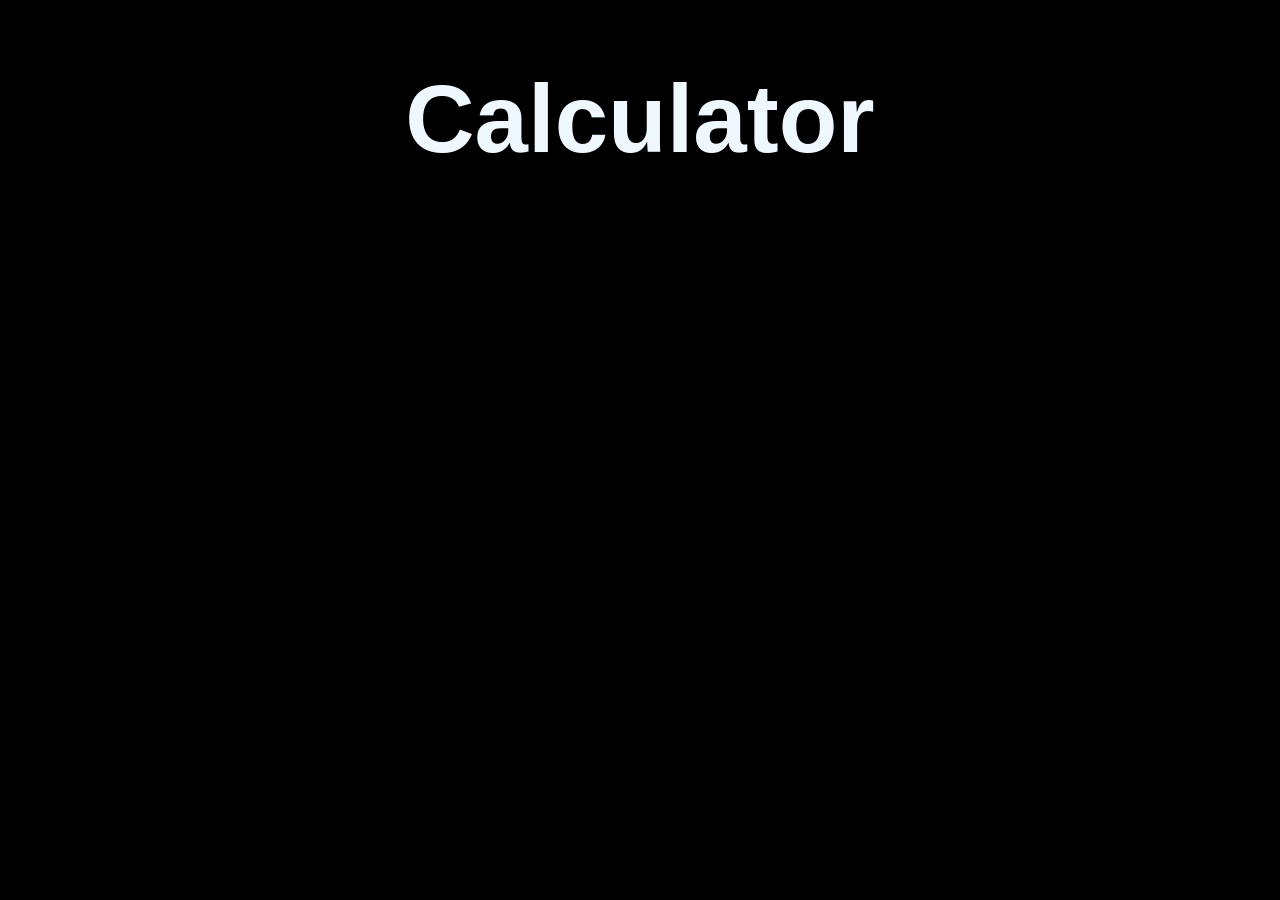
==== index.html @ 6969f402 "index.html" ====
<!DOCTYPE html>
<html lang="en">
<head>
    <meta charset="UTF-8">
    <meta name="viewport" content="width=device-width, initial-scale=1.0">
    <title>Document</title>
    <link rel="stylesheet" href="style.css">
</head>
<body>
<h1> Calculator</h1>
</body>

</html>
---- style.css ----
h1 {
    color:aliceblue;
    background-color:black;
    text-align: center;
    font-size: 96px;
    font-family:"Gill Sans Extrabold", sans-serif;
    font-weight:bold;
}
body{
    background-color: black;
}
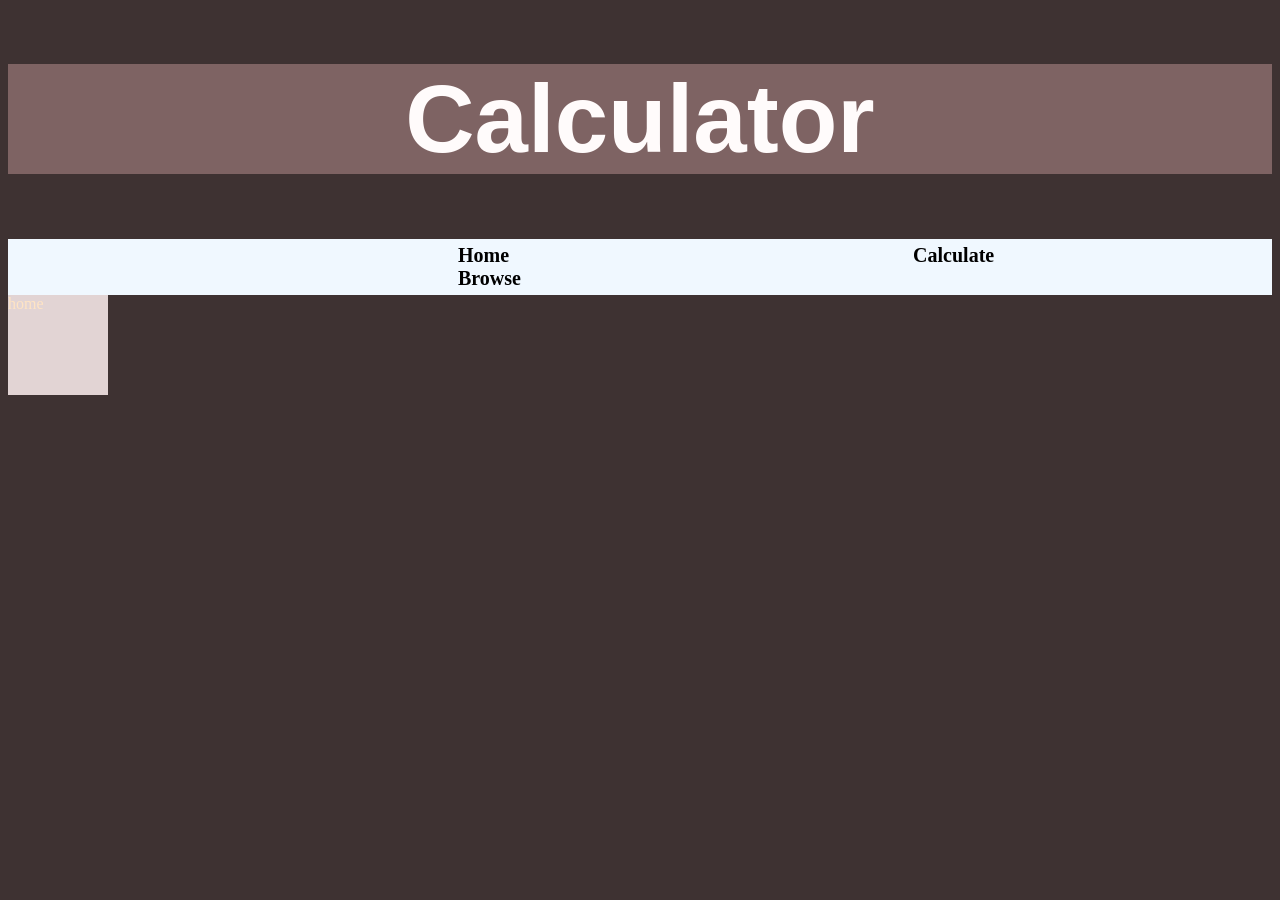
==== commit 9619c1c4: "added navigation box at home page" ====
--- a/index.html
+++ b/index.html
@@ -7,7 +7,17 @@
     <link rel="stylesheet" href="style.css">
 </head>
 <body>
-<h1> Calculator</h1>
+<h1> Calculator
+</h1>
+<div id="navigate"> 
+    <a href="#">Home</a>
+    <a href="#">Calculate</a>
+    <a href="#">Browse </a>
+</div>
+<div id="elements" class="box">
+    home
+    
+</div>
 </body>
 
 </html>
--- a/style.css
+++ b/style.css
@@ -1,11 +1,30 @@
 h1 {
-    color:aliceblue;
-    background-color:black;
+    color:rgb(255, 251, 251);
+    background-color:#7E6363;
     text-align: center;
     font-size: 96px;
-    font-family:"Gill Sans Extrabold", sans-serif;
+    font-family: sans-serif;
     font-weight:bold;
 }
 body{
-    background-color: black;
-}+    background-color: #3E3232;
+}
+#navigate {
+    background-color:aliceblue;
+    padding:5px;
+    font-weight:bold;
+    padding-left:250px;
+    
+}
+a{
+    text-decoration:none;
+    color:black;
+    margin: 200px;
+    font-size: 20px;
+}
+#elements {
+    color:bisque;
+    background-color: #e2d4d4;
+    width: 100px;
+    height: 100px;
+}
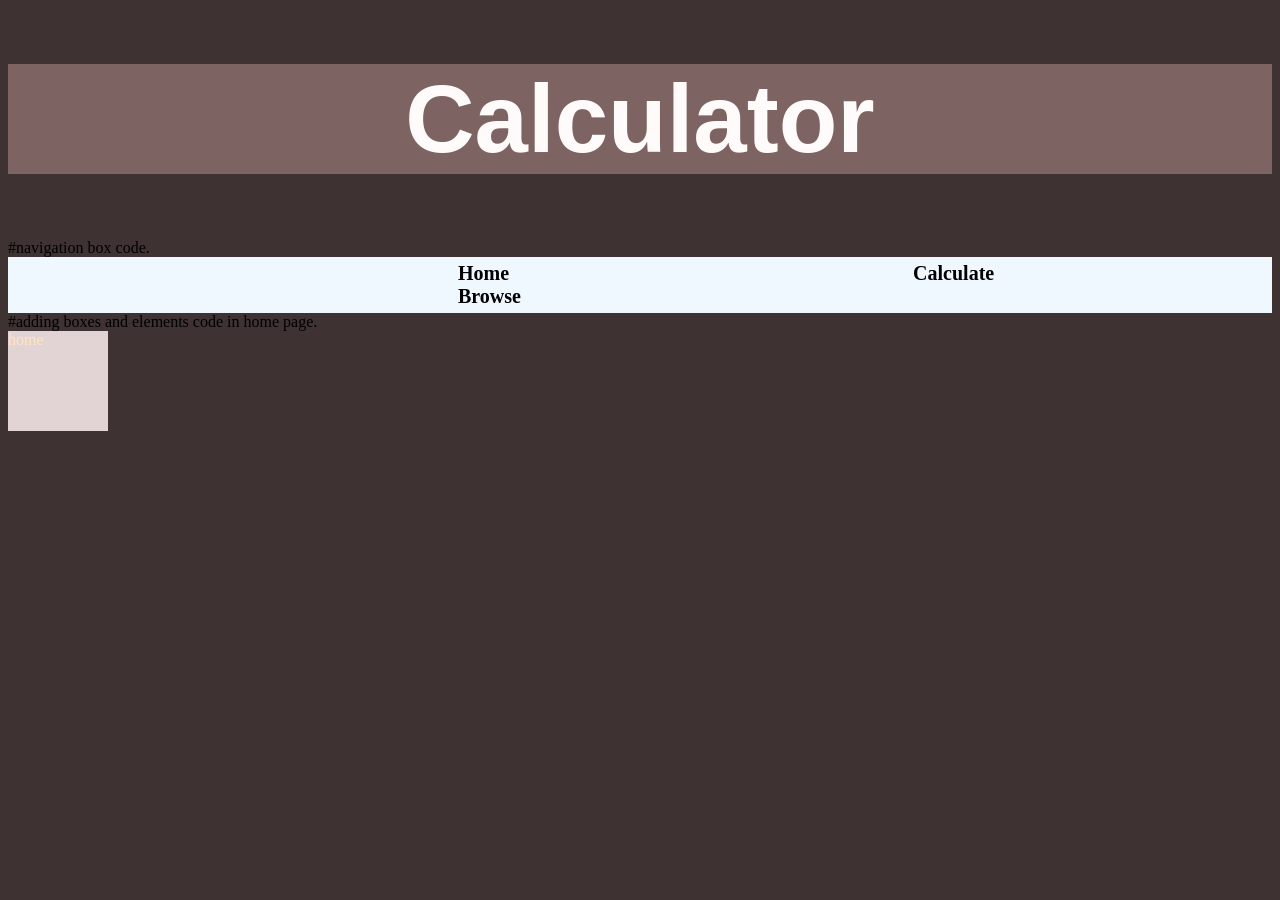
==== commit e233ff3b: "added comments for the ease later" ====
--- a/index.html
+++ b/index.html
@@ -9,11 +9,13 @@
 <body>
 <h1> Calculator
 </h1>
+#navigation box code.
 <div id="navigate"> 
     <a href="#">Home</a>
     <a href="#">Calculate</a>
     <a href="#">Browse </a>
 </div>
+#adding boxes and elements code in home page.
 <div id="elements" class="box">
     home
     
--- a/style.css
+++ b/style.css
@@ -6,9 +6,11 @@
     font-family: sans-serif;
     font-weight:bold;
 }
+/*the home page background color code. */
 body{
     background-color: #3E3232;
 }
+/*navigation box design code. */
 #navigate {
     background-color:aliceblue;
     padding:5px;
@@ -22,6 +24,7 @@
     margin: 200px;
     font-size: 20px;
 }
+/* addding elements in home page in process.*/
 #elements {
     color:bisque;
     background-color: #e2d4d4;
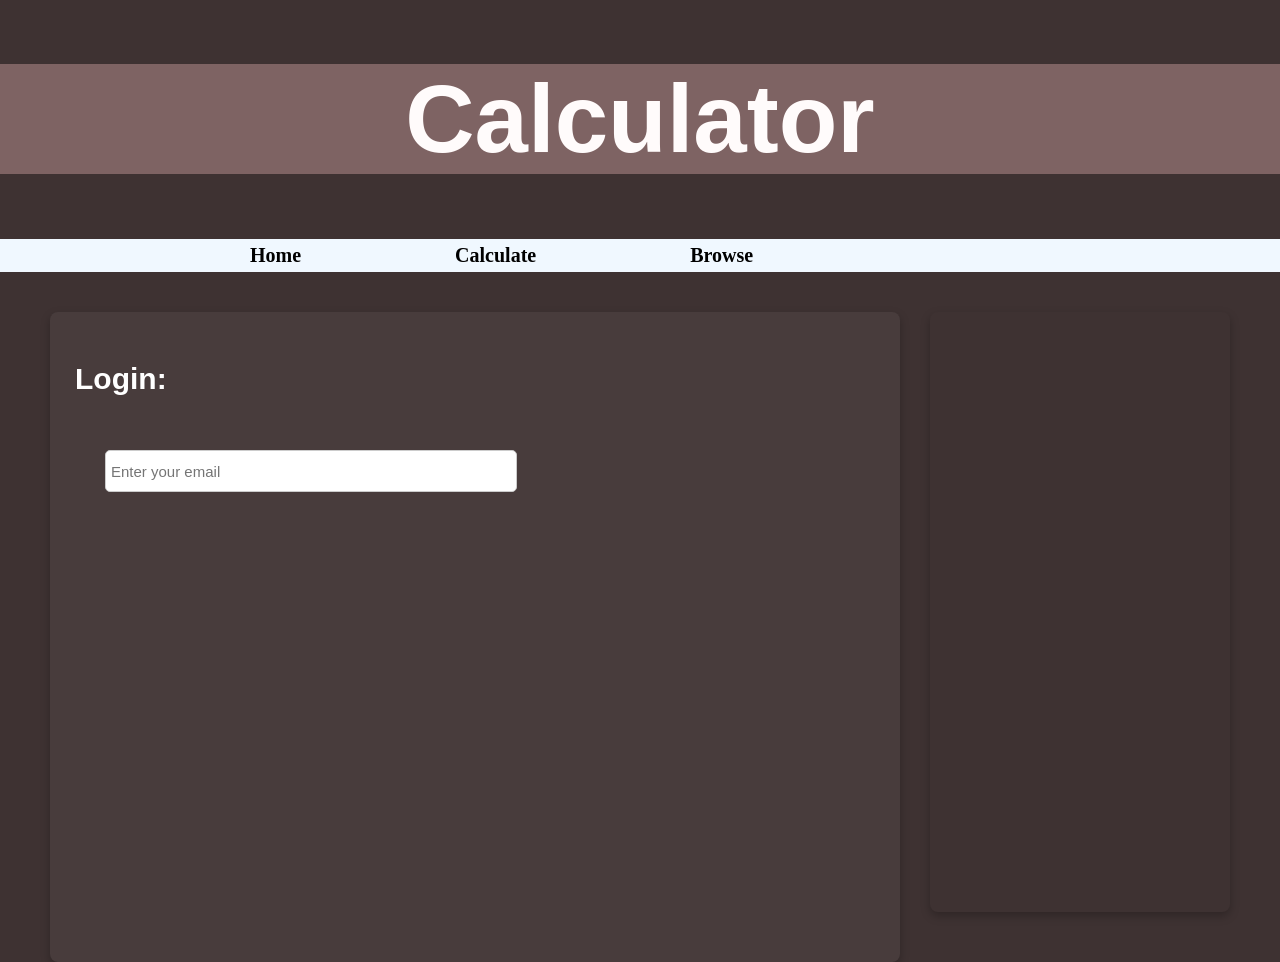
==== commit d24f3468: "updated with  login page and added wikipedia" ====
--- a/index.html
+++ b/index.html
@@ -9,16 +9,26 @@
 <body>
 <h1> Calculator
 </h1>
-#navigation box code.
+<!--navigation box code.-->
 <div id="navigate"> 
     <a href="#">Home</a>
     <a href="#">Calculate</a>
     <a href="#">Browse </a>
+    </div>
+    
+<div class="main-wrapper">
+
+<!--adding boxes and elements code in home page.-->
+<div  class="box">
+    <h2>Login:</h2>
+    
+    <input type="email" placeholder="Enter your email">
+    
 </div>
-#adding boxes and elements code in home page.
-<div id="elements" class="box">
-    home
-    
+<div class="box-two">
+    <!-- Wikipedia content or iframe goes here -->
+    <iframe src="https://en.wikipedia.org/wiki/Main_Page" width="200" height="400"></iframe>
+  </div>
 </div>
 </body>
 
--- a/style.css
+++ b/style.css
@@ -1,33 +1,84 @@
 h1 {
-    color:rgb(255, 251, 251);
-    background-color:#7E6363;
+    color: rgb(255, 251, 251);
+    background-color: #7E6363;
     text-align: center;
     font-size: 96px;
     font-family: sans-serif;
-    font-weight:bold;
+    font-weight: bold;
 }
-/*the home page background color code. */
-body{
+
+/* Home page background color */
+body {
     background-color: #3E3232;
+    margin: 0;
 }
-/*navigation box design code. */
+
+/* Navigation box design */
 #navigate {
-    background-color:aliceblue;
-    padding:5px;
-    font-weight:bold;
-    padding-left:250px;
-    
+    background-color: aliceblue;
+    padding: 5px;
+    font-weight: bold;
+    padding-left: 250px;
 }
-a{
-    text-decoration:none;
-    color:black;
-    margin: 200px;
+
+#navigate a {
+    text-decoration: none;
+    color: black;
+    margin-right: 150px;
     font-size: 20px;
 }
-/* addding elements in home page in process.*/
-#elements {
-    color:bisque;
-    background-color: #e2d4d4;
-    width: 100px;
-    height: 100px;
+
+/* Parent container to place login and wiki boxes side by side */
+.main-wrapper {
+    display: flex;
+    flex-direction: row;
+    justify-content: center;
+    align-items: flex-start;
+    gap: 30px;
+    margin-top: 40px;
 }
+
+/* Login box */
+.box {
+    background-color: hsla(0, 0%, 100%, 0.05);
+    width: 800px;
+    height: 600px;
+    border-radius: 8px;
+    padding: 25px;
+    font-size: 20px;
+    color: white;
+    font-family: sans-serif;
+    box-shadow: 0px 4px 10px rgba(0, 0, 0, 0.25);
+}
+
+/* Email input styling */
+input[type="email"] {
+    padding: 5px;
+    font-size: 15px;
+    border: 1px solid #ccc;
+    border-radius: 5px;
+    outline: none;
+    height: 30px;
+    margin: 30px;
+    width: 400px;
+}
+
+input[type="email"]:focus {
+    border-color: #007bff;
+    box-shadow: 0 0 5px rgba(0, 123, 255, 0.5);
+}
+
+/* Wikipedia box styling */
+.box-two {
+    width: 300px;
+    height: 600px;
+    border-radius: 8px;
+    overflow: hidden;
+    box-shadow: 0px 4px 10px rgba(0, 0, 0, 0.25);
+}
+
+.box-two iframe {
+    width: 100%;
+    height: 100%;
+    border: none;
+}
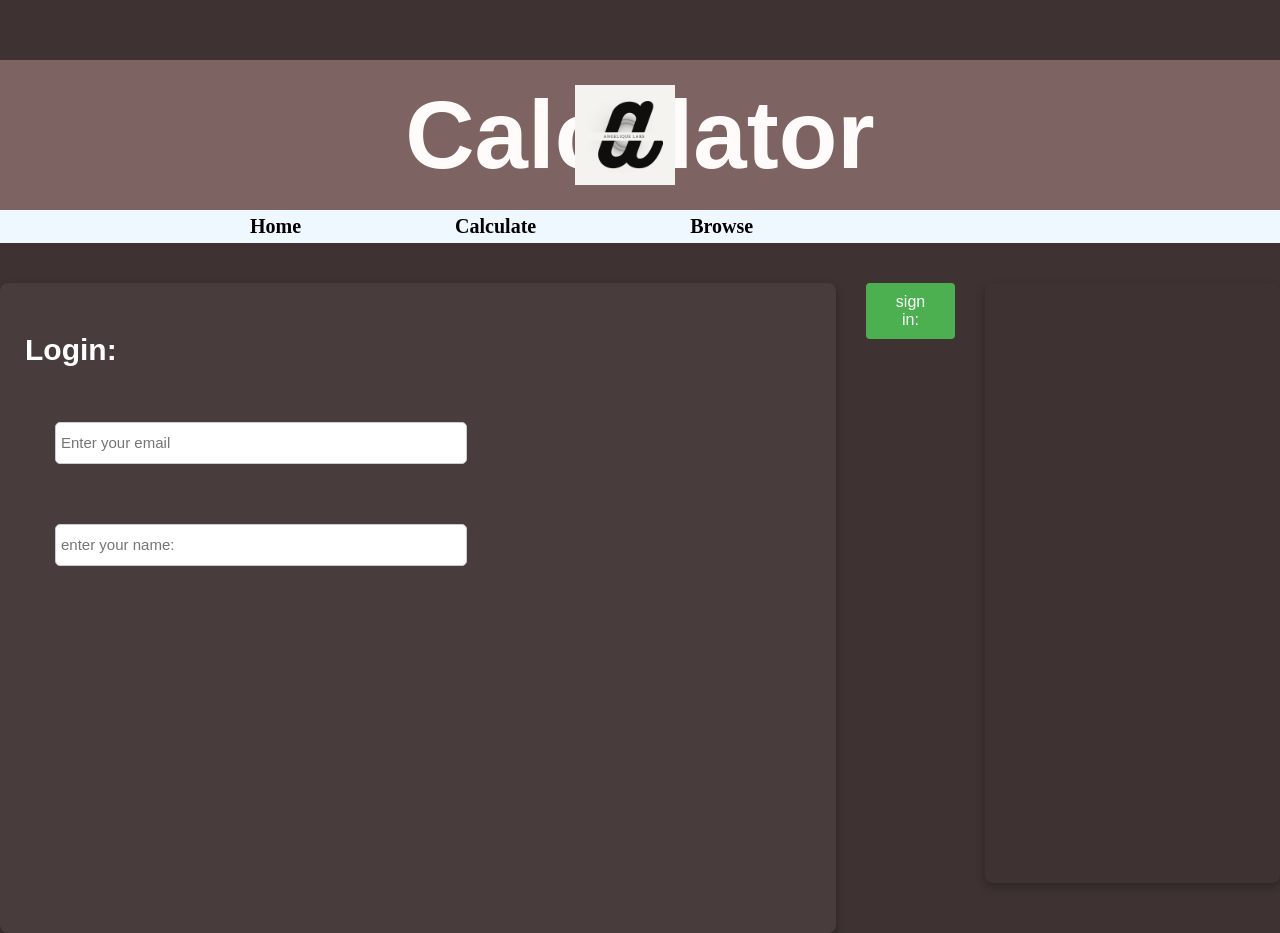
==== commit f2165ff4: "added angelique logo" ====
--- a/index.html
+++ b/index.html
@@ -7,8 +7,10 @@
     <link rel="stylesheet" href="style.css">
 </head>
 <body>
-<h1> Calculator
-</h1>
+<div class="heading-container">
+    <img src="assets/logo.png" alt="Company Logo" class="brand-logo">
+    <h1>Calculator</h1>
+</div>
 <!--navigation box code.-->
 <div id="navigate"> 
     <a href="#">Home</a>
@@ -23,8 +25,12 @@
     <h2>Login:</h2>
     
     <input type="email" placeholder="Enter your email">
+    <br>
+    <input type="text"  placeholder="enter your name:">
     
 </div>
+<button>sign in:</button>
+
 <div class="box-two">
     <!-- Wikipedia content or iframe goes here -->
     <iframe src="https://en.wikipedia.org/wiki/Main_Page" width="200" height="400"></iframe>
--- a/style.css
+++ b/style.css
@@ -1,12 +1,29 @@
-h1 {
+   .heading-container {
+    background-color: #7E6363;
+    display: flex;
+    align-items: center;
+    justify-content: center;
+    position: relative;
+    padding: 20px;
+    margin-top:60px;
+}
+
+.heading-container h1 {
     color: rgb(255, 251, 251);
-    background-color: #7E6363;
+    background-color: transparent; /* Remove background so it doesn't clash */
     text-align: center;
     font-size: 96px;
     font-family: sans-serif;
     font-weight: bold;
+    margin: 0;
 }
 
+.brand-logo {
+    position: absolute;
+    left: 575px;
+    height: 100px;
+    width: auto;
+}
 /* Home page background color */
 body {
     background-color: #3E3232;
@@ -67,6 +84,36 @@
     border-color: #007bff;
     box-shadow: 0 0 5px rgba(0, 123, 255, 0.5);
 }
+/* for name input in home page*/
+input[type="text"] {
+    padding: 5px;
+    font-size: 15px;
+    border: 1px solid #ccc;
+    border-radius: 5px;
+    outline: none;
+    height: 30px;
+    margin: 30px;
+    width: 400px;
+}
+input[type="text"]:focus {
+    border-color: #007bff;
+    box-shadow: 0 0 5px rgba(0, 123, 255, 0.5);}
+
+/* code of sign in buttton*/
+button {
+  background-color: #4CAF50;
+  color: white;
+  padding: 10px 20px;
+  border: none;
+  border-radius: 4px;
+  cursor: pointer;
+  font-size: 16px;
+  transition: background-color 0.3s ease;
+}
+
+button:hover {
+  background-color: #45a049;
+}
 
 /* Wikipedia box styling */
 .box-two {
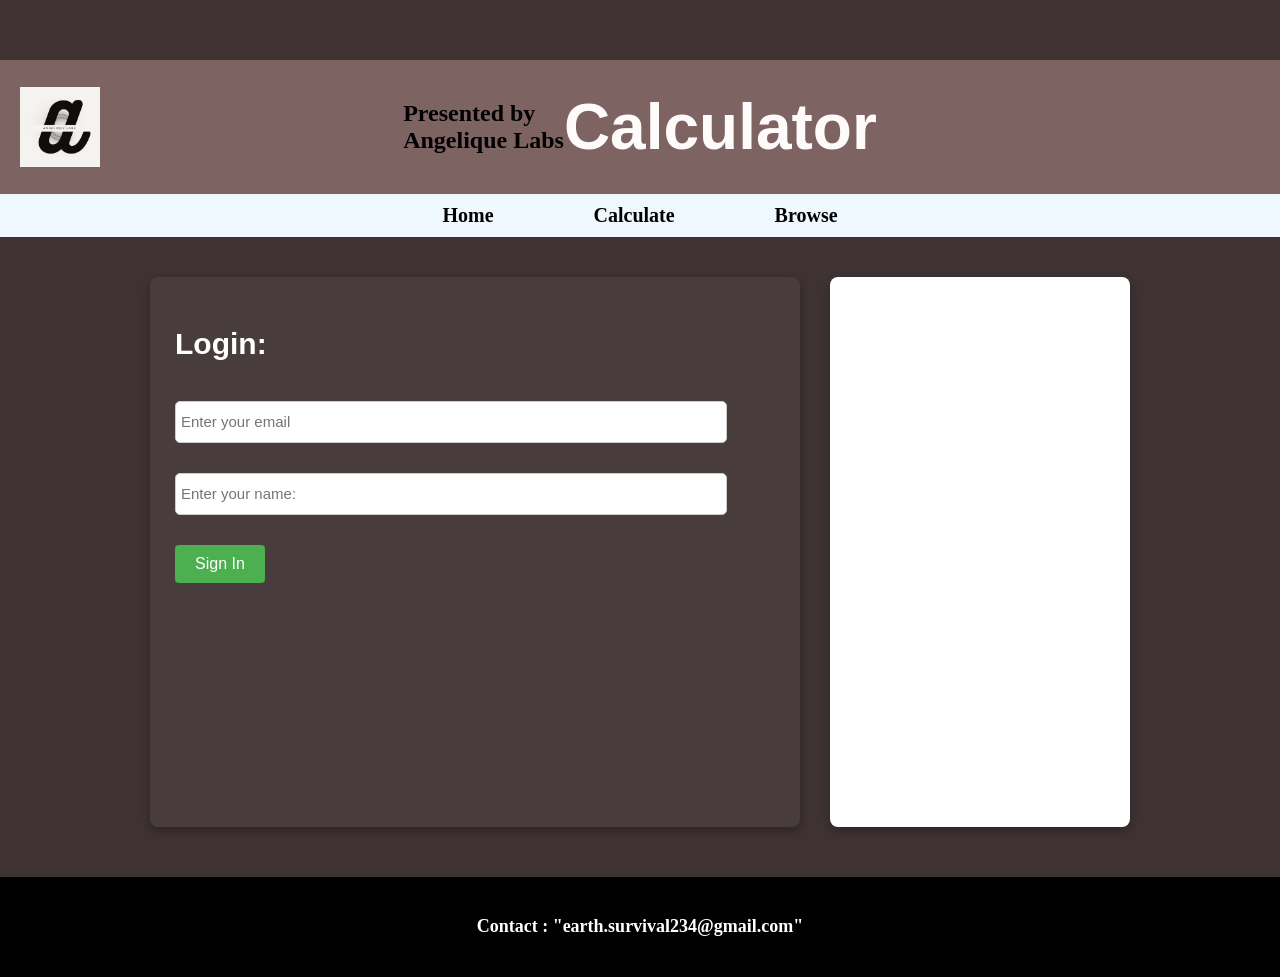
==== commit 2ef892d5: "added text presented by" ====
--- a/index.html
+++ b/index.html
@@ -3,39 +3,43 @@
 <head>
     <meta charset="UTF-8">
     <meta name="viewport" content="width=device-width, initial-scale=1.0">
-    <title>Document</title>
+    <title>Calculator</title>
     <link rel="stylesheet" href="style.css">
 </head>
 <body>
-<div class="heading-container">
-    <img src="assets/logo.png" alt="Company Logo" class="brand-logo">
-    <h1>Calculator</h1>
-</div>
-<!--navigation box code.-->
-<div id="navigate"> 
-    <a href="#">Home</a>
-    <a href="#">Calculate</a>
-    <a href="#">Browse </a>
+    <header>
+        <div class="heading-container">
+            <img src="assets/logo.png" alt="Company Logo" class="brand-logo">
+            <h2>Presented by <br>
+            Angelique Labs </h2>
+            <h1>Calculator</h1>
+        </div>
+        <div id="navigate"> 
+            <a href="#">Home</a>
+            <a href="#">Calculate</a>
+            <a href="#">Browse</a>
+        </div>
+    </header>
+
+    <div class="main-wrapper">
+        <div class="box">
+            <h2>Login:</h2>
+            <input type="email" placeholder="Enter your email">
+            <br>
+            <input type="text" placeholder="Enter your name:">
+            <br>
+            <button>Sign In</button>
+        </div>
+
+        <div class="box-two">
+            <iframe src="https://en.wikipedia.org/wiki/Main_Page"></iframe>
+        </div>
     </div>
-    
-<div class="main-wrapper">
 
-<!--adding boxes and elements code in home page.-->
-<div  class="box">
-    <h2>Login:</h2>
-    
-    <input type="email" placeholder="Enter your email">
-    <br>
-    <input type="text"  placeholder="enter your name:">
-    
-</div>
-<button>sign in:</button>
-
-<div class="box-two">
-    <!-- Wikipedia content or iframe goes here -->
-    <iframe src="https://en.wikipedia.org/wiki/Main_Page" width="200" height="400"></iframe>
-  </div>
-</div>
+    <footer>
+        <div class="footer">
+            <h2>Contact : "earth.survival234@gmail.com"</h2>
+        </div>
+    </footer>
 </body>
-
-</html>
+</html>
--- a/style.css
+++ b/style.css
@@ -1,29 +1,33 @@
-   .heading-container {
+.heading-container {
     background-color: #7E6363;
     display: flex;
     align-items: center;
     justify-content: center;
     position: relative;
     padding: 20px;
-    margin-top:60px;
+    margin-top: 60px;
 }
 
 .heading-container h1 {
     color: rgb(255, 251, 251);
-    background-color: transparent; /* Remove background so it doesn't clash */
+    background-color: transparent;
     text-align: center;
-    font-size: 96px;
+    font-size: 64px; /* Slightly reduced to prevent overflow */
     font-family: sans-serif;
     font-weight: bold;
     margin: 0;
 }
+.heading-container h2{
+    text-align:left
+}
 
 .brand-logo {
     position: absolute;
-    left: 575px;
-    height: 100px;
+    left: 20px; /* Positioned nicely to the left instead of a rigid 575px */
+    height: 80px;
     width: auto;
 }
+
 /* Home page background color */
 body {
     background-color: #3E3232;
@@ -33,19 +37,20 @@
 /* Navigation box design */
 #navigate {
     background-color: aliceblue;
-    padding: 5px;
+    padding: 10px;
     font-weight: bold;
-    padding-left: 250px;
+    display: flex;
+    justify-content: center;
+    gap: 100px; /* Cleaner spacing than margin-right */
 }
 
 #navigate a {
     text-decoration: none;
     color: black;
-    margin-right: 150px;
     font-size: 20px;
 }
 
-/* Parent container to place login and wiki boxes side by side */
+/* Parent container to place login box and wiki box side by side */
 .main-wrapper {
     display: flex;
     flex-direction: row;
@@ -53,13 +58,14 @@
     align-items: flex-start;
     gap: 30px;
     margin-top: 40px;
+    padding: 0 20px;
 }
 
 /* Login box */
 .box {
     background-color: hsla(0, 0%, 100%, 0.05);
-    width: 800px;
-    height: 600px;
+    width: 600px; /* Adjusted width to fit nicely on screens */
+    height: 500px;
     border-radius: 8px;
     padding: 25px;
     font-size: 20px;
@@ -68,23 +74,8 @@
     box-shadow: 0px 4px 10px rgba(0, 0, 0, 0.25);
 }
 
-/* Email input styling */
-input[type="email"] {
-    padding: 5px;
-    font-size: 15px;
-    border: 1px solid #ccc;
-    border-radius: 5px;
-    outline: none;
-    height: 30px;
-    margin: 30px;
-    width: 400px;
-}
-
-input[type="email"]:focus {
-    border-color: #007bff;
-    box-shadow: 0 0 5px rgba(0, 123, 255, 0.5);
-}
-/* for name input in home page*/
+/* Email and text input styling */
+input[type="email"],
 input[type="text"] {
     padding: 5px;
     font-size: 15px;
@@ -92,40 +83,56 @@
     border-radius: 5px;
     outline: none;
     height: 30px;
-    margin: 30px;
-    width: 400px;
+    margin: 15px 0; /* Adjusted margins */
+    width: 90%;
 }
+
+input[type="email"]:focus,
 input[type="text"]:focus {
     border-color: #007bff;
-    box-shadow: 0 0 5px rgba(0, 123, 255, 0.5);}
+    box-shadow: 0 0 5px rgba(0, 123, 255, 0.5);
+}
 
-/* code of sign in buttton*/
+/* Sign-in button styling */
 button {
-  background-color: #4CAF50;
-  color: white;
-  padding: 10px 20px;
-  border: none;
-  border-radius: 4px;
-  cursor: pointer;
-  font-size: 16px;
-  transition: background-color 0.3s ease;
+    background-color: #4CAF50;
+    color: white;
+    padding: 10px 20px;
+    border: none;
+    border-radius: 4px;
+    cursor: pointer;
+    font-size: 16px;
+    margin-top: 15px;
+    transition: background-color 0.3s ease;
 }
 
 button:hover {
-  background-color: #45a049;
+    background-color: #45a049;
 }
 
 /* Wikipedia box styling */
 .box-two {
     width: 300px;
-    height: 600px;
+    height: 550px;
     border-radius: 8px;
     overflow: hidden;
     box-shadow: 0px 4px 10px rgba(0, 0, 0, 0.25);
+    background-color: white;
 }
 
 .box-two iframe {
     width: 100%;
     height: 100%;
     border: none;
+}
+
+.footer {
+    background-color: black;
+    color: white;
+    font-size: 12px; /* Increased slightly for readability */
+    height: 100px;
+    display: flex;
+    align-items: center;
+    justify-content: center;
+    margin-top: 50px;
 }
